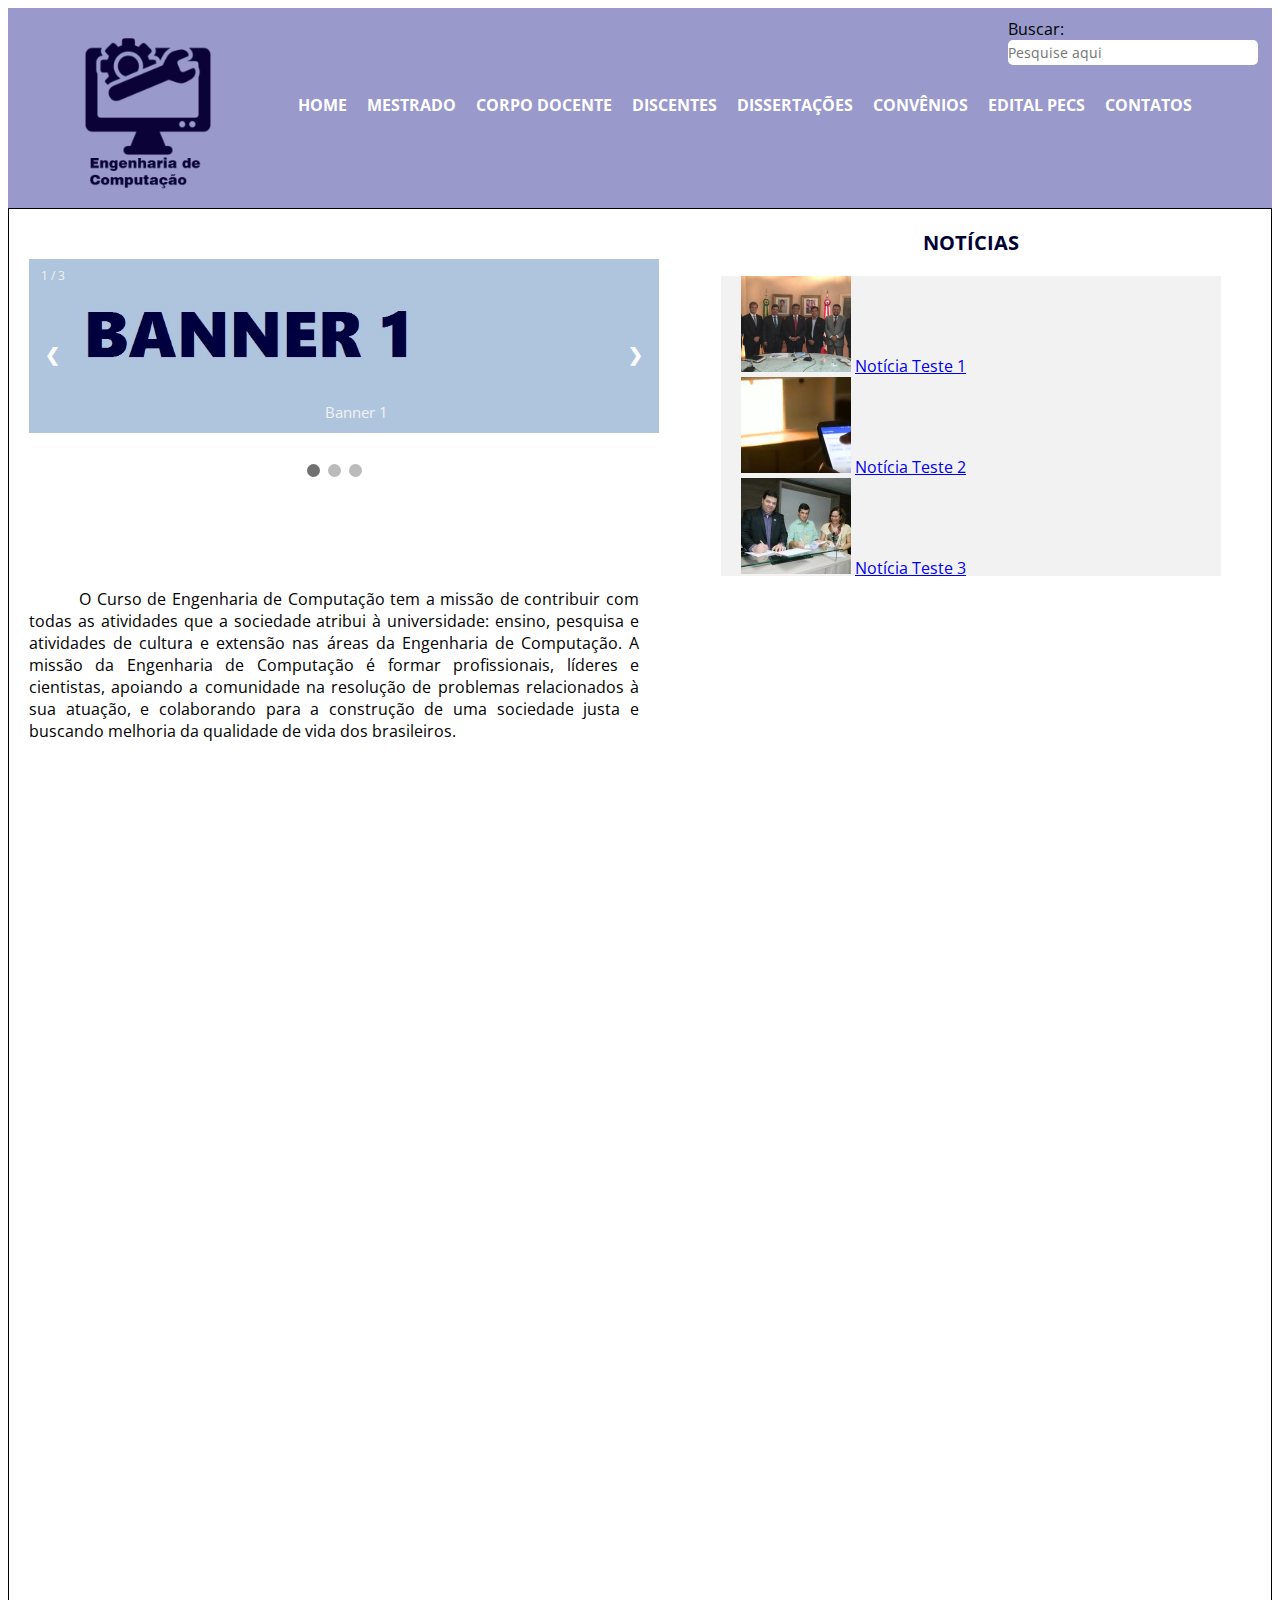
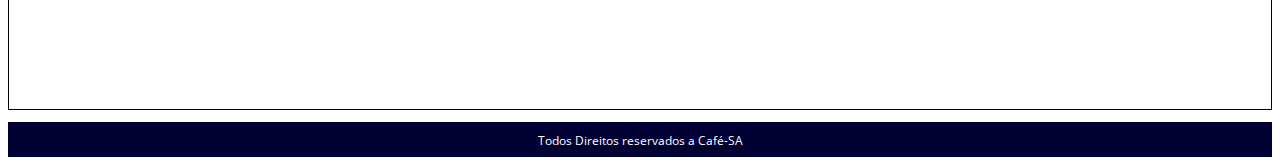
==== Projeto1/public_html/index.html @ 055b286e "Alinhamento e mudança da cor de  background ao passar o cursor em notícias" ====
<!DOCTYPE html>
<html lang="pt-br">

    <head>
        <link href='http://fonts.googleapis.com/css?family=Open+Sans:400,700' rel="stylesheet" type="text/css">
        <meta charset="UTF-8">
        <title>Home</title>
        <link href="css/estilo.css" type="text/css" rel="stylesheet">
        <link rel="shortcut icon" type="image/x-icon" href="imagem/logo3.ico" />
    </head>

    <body>
        <div id="home">
            <div id="titulo">
                <!--<figure class = "logo"><img src="imagem/logo4_1.png" alt="LogoEngcomp"></figure> -->
                <nav class="menu">  
                    <form> Buscar: <input id="input" type="text" placeholder="Pesquise aqui"></form>
                    <ul>
                        <li><img src="imagem/logo4_1.png" alt="LogoEngcomp" width="120"></li>
                        <li id="Home"><a href="index.html">Home</a></li>
                        <li><a href="mestrado.html">Mestrado</a></li>
                        <li><a href="corpo.html">Corpo Docente</a></li>
                        <li><a href="discente.html">Discentes</a></li>
                        <li><a href="dissertacao.html">Dissertações</a></li>
                        <li><a href="convenio.html">Convênios</a></li>
                        <li><a href="edital.html">Edital PECS</a></li>
                        <li><a href="contatos.html">Contatos</a></li>

                    </ul>

                </nav>
            </div>
            <div class="conteudo">
                <div class="ladoEsquerdo">
                    <div class="banner">
                        <div class="slideshow-container">
                            <div class="mySlides fade">
                                <div class="numbertext">1 / 3</div>
                                <img src="imagem/banner1.jpg" style="width:100%">
                                <div class="textBanner">Banner 1</div>
                            </div>

                            <div class="mySlides fade">
                                <div class="numbertext">2 / 3</div>
                                <img src="imagem/banner2.jpg" style="width:100%">
                                <div class="textBanner">Banner 2</div>
                            </div>

                            <div class="mySlides fade">
                                <div class="numbertext">3 / 3</div>
                                <img src="imagem/banner3.jpg" style="width:100%">
                                <div class="textBanner">Banner 3</div>
                            </div>

                            <a class="prev" onclick="plusSlides(-1)">&#10094;</a>
                            <a class="next" onclick="plusSlides(1)">&#10095;</a>
                        </div>
                        <br>

                        <div style="text-align:center">
                            <span class="dot" onclick="currentSlide(1)"></span> 
                            <span class="dot" onclick="currentSlide(2)"></span> 
                            <span class="dot" onclick="currentSlide(3)"></span> 
                        </div>
                    </div>

                    <div class="historia">
                                   
                        <p> O Curso de Engenharia de Computação tem a missão de contribuir com todas as atividades que a sociedade atribui à universidade: ensino, pesquisa e atividades de cultura e extensão nas áreas da Engenharia de Computação. A missão da Engenharia de Computação é formar profissionais, líderes e cientistas, apoiando a comunidade na resolução de problemas relacionados à sua atuação, e colaborando para a construção de uma sociedade justa e buscando melhoria da qualidade de vida dos brasileiros.</p>

                    </div>
                </div>
                <div class="ladoDireito">
                    <p>NOTÍCIAS</p>
                    <div  id="scroll">
                      
                        <div class="noticias">
                            <img src="imagem/not1.png" alt="noticia.png"/>
                            <a href="#">Notícia Teste 1</a>
                        </div>
                        <div class="noticias">
                            <img src="imagem/not2.png" alt="noticia.png"/>
                            <a href="#">Notícia Teste 2 </a>
                        </div>
                        <div class="noticias">
                            <img src="imagem/not3.png" alt="noticia.png"/>
                            <a href="#">Notícia Teste 3 </a>
                        </div>

                    </div>
                    <div class = "acesso">

                    </div>

                </div>
            </div>
            <footer>
                <p> Todos Direitos reservados a Café-SA</p>
            </footer>
        </div>

        <script src="js/javascript.js"></script>
    </body>
</html>
---- Projeto1/public_html/css/estilo.css ----
@charset "utf-8";

body{
    font-family: "Open Sans";
}

*{
    padding: 0;
    border: 0;
    list-style: none;
}

#home{
    border: none;
    margin: 0 auto;

}
#titulo{
    margin: 0 auto;
    border: none;

}
.menu {
    list-style-type: none;
    margin: 0;
    padding: 0;
    overflow: hidden;
    background-color: #99C;
    height:200px;
}

.menu li {
    float: left;
}

.menu li a {
    display: block;
    color: white;
    text-align: center;
    padding: 10px 10px;
    text-decoration: none;
    margin-top: 60px;
    font-size:16px;
    font-weight: bold;
    text-transform: uppercase;
}

.menu li a:hover:not(.active) {
    background-color: #003;
}

.menu li img {
    margin:10px 50px;
    width: 180px;
}

.menu form{
    position:absolute;
    margin-top:10px;
    margin-left:1000px;

}

.menu input{
    width:250px;
    height:25px;
    border-radius: 5px 5px;
    font-family:"Open Sans";
    font-size:14px;
}

.conteudo{
    height: 1500px;
    text-align:center;
    border:solid thin black;
}

.ladoEsquerdo{
    float:left;
    width:650px;
    height: 1500px;
    /*border:solid thin red; */
}
.ladoDireito{
    float:right;
    width:600px;
    height: 1500px;
    /* border:solid thin blue;*/
}

.ladoDireito>p{
    font-family: "Open Sans";
    font-size:20px;
    color:#003;
    font-weight: bold;
}

.noticias {
    color:#003;
    font-family: "Open Sans";
    text-align: left;
    padding-left: 20px;
 }

#scroll div:hover{
    background-color:#CDC9C9;
}


footer{
    background-color: #003;
    color:white;
    height:35px;
    font-size:12px;
    margin:0;

}
footer p{
    text-align: center;
    padding: 10px;

}

/* Slideshow container */
.slideshow-container {
    max-width: 1000px;
    position: relative;
    margin-top: 50px;
    margin-left:20px
}

/* Botões Next & previous */
.prev, .next {
    cursor: pointer;
    position: absolute;
    top: 0;
    top: 50%;
    width: auto;
    margin-top: -22px;
    padding: 16px;
    color: white;
    font-weight: bold;
    font-size: 18px;
    transition: 0.6s ease;
    border-radius: 0 3px 3px 0;
}

/* Posição do botão Next*/
.next {
    right: 0;
    border-radius: 3px 0 0 3px;
}
/* Posição do botão Prev*/
.prev{
    left:0;
    border-radius: 3px 0 0 3px;
}

/* cores quando os botões são selecionados*/
.prev:hover, .next:hover {
    background-color: #003;
}

/* texto do banner */
.textBanner {
    color: #f2f2f2;
    font-size: 15px;
    padding: 8px 12px;
    position: absolute;
    bottom: 8px;
    width: 100%;
    text-align: center;
    font-family: "Open Sans";
}

/* Números do texto do topo - índice (1/3 etc) */
.numbertext {
    color: #f2f2f2;
    font-size: 12px;
    padding: 8px 12px;
    position: absolute;
    top: 0;
}

/* Botões do banner*/
.dot {
    cursor:pointer;
    height: 13px;
    width: 13px;
    margin: 0 2px;
    background-color: #bbb;
    border-radius: 50%;
    display: inline-block;
    transition: background-color 0.6s ease;
}

.active, .dot:hover {
    background-color: #717171;
}

/* Fading animation */
.fade {
    -webkit-animation-name: fade;
    -webkit-animation-duration: 1.5s;
    animation-name: fade;
    animation-duration: 1.5s;
}

@-webkit-keyframes fade {
    from {opacity: .4} 
    to {opacity: 1}
}

@keyframes fade {
    from {opacity: .4} 
    to {opacity: 1}
}


.historia {
    text-align: justify;
    margin:80px 10px;
    padding:10px;
    text-indent: 50px;
}

#scroll {
    width: 500px;
    height: 300px;
    background-color: #f2f2f2;
    overflow: auto; 
    margin-left: 50px;
}
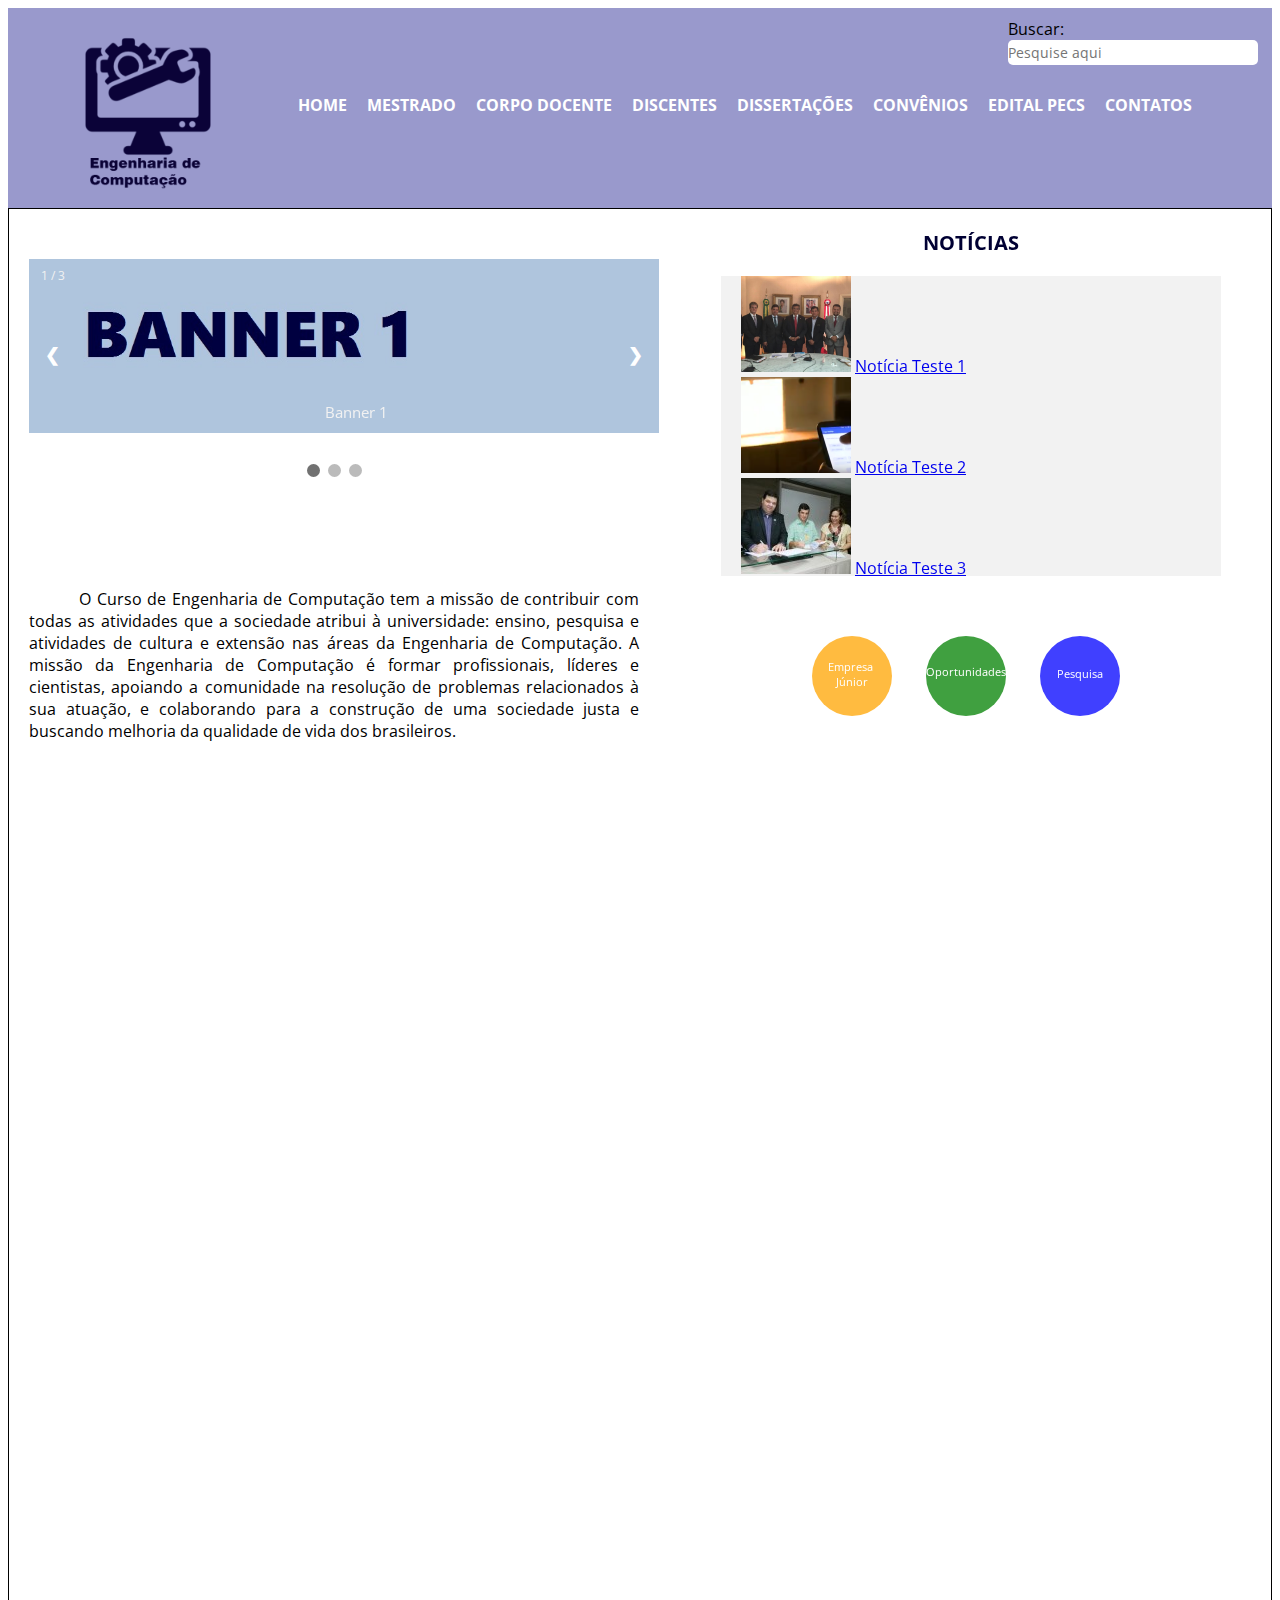
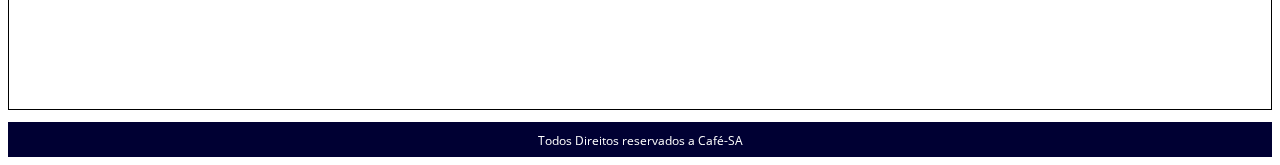
==== commit 2c903365: "Inserção dos svg's de Empresa Júnior, Oportunidades e Pesquisa com efeito CSS" ====
--- a/Projeto1/public_html/index.html
+++ b/Projeto1/public_html/index.html
@@ -65,7 +65,7 @@
                     </div>
 
                     <div class="historia">
-                                   
+
                         <p> O Curso de Engenharia de Computação tem a missão de contribuir com todas as atividades que a sociedade atribui à universidade: ensino, pesquisa e atividades de cultura e extensão nas áreas da Engenharia de Computação. A missão da Engenharia de Computação é formar profissionais, líderes e cientistas, apoiando a comunidade na resolução de problemas relacionados à sua atuação, e colaborando para a construção de uma sociedade justa e buscando melhoria da qualidade de vida dos brasileiros.</p>
 
                     </div>
@@ -73,7 +73,7 @@
                 <div class="ladoDireito">
                     <p>NOTÍCIAS</p>
                     <div  id="scroll">
-                      
+
                         <div class="noticias">
                             <img src="imagem/not1.png" alt="noticia.png"/>
                             <a href="#">Notícia Teste 1</a>
@@ -89,6 +89,20 @@
 
                     </div>
                     <div class = "acesso">
+                        <svg class="bolas" width="110" height="100" >
+                        <circle cx="50" cy="50" r="40"  fill="orange" />
+                        <text x="50" y="45" fill="white" font-family="Open Sans" font-size="11" text-anchor="middle">Empresa
+                        <tspan x="50" y="60"> Júnior</tspan>
+                        </text>
+                        </svg>
+                        <svg class="bolas" width="110" height="100">
+                        <circle cx="50" cy="50" r="40"  fill="green" />
+                        <text x="50" y="50" fill="white" font-family="Open Sans" font-size="11px" text-anchor="middle">Oportunidades</text>
+                        </svg>
+                        <svg class="bolas" width="110" height="100">
+                        <circle cx="50" cy="50" r="40"  fill="blue" />
+                        <text x="50" y="52" fill="white" font-family="Open Sans" font-size="11px" text-anchor="middle">Pesquisa</text>
+                        </svg>
 
                     </div>
 
--- a/Projeto1/public_html/css/estilo.css
+++ b/Projeto1/public_html/css/estilo.css
@@ -231,3 +231,16 @@
     overflow: auto; 
     margin-left: 50px;
 }
+
+.acesso{
+    margin-top: 50px;
+}
+
+.bolas{
+    opacity:0.75;
+ }
+
+.bolas:hover{
+   opacity:1;
+   zoom:150%;
+}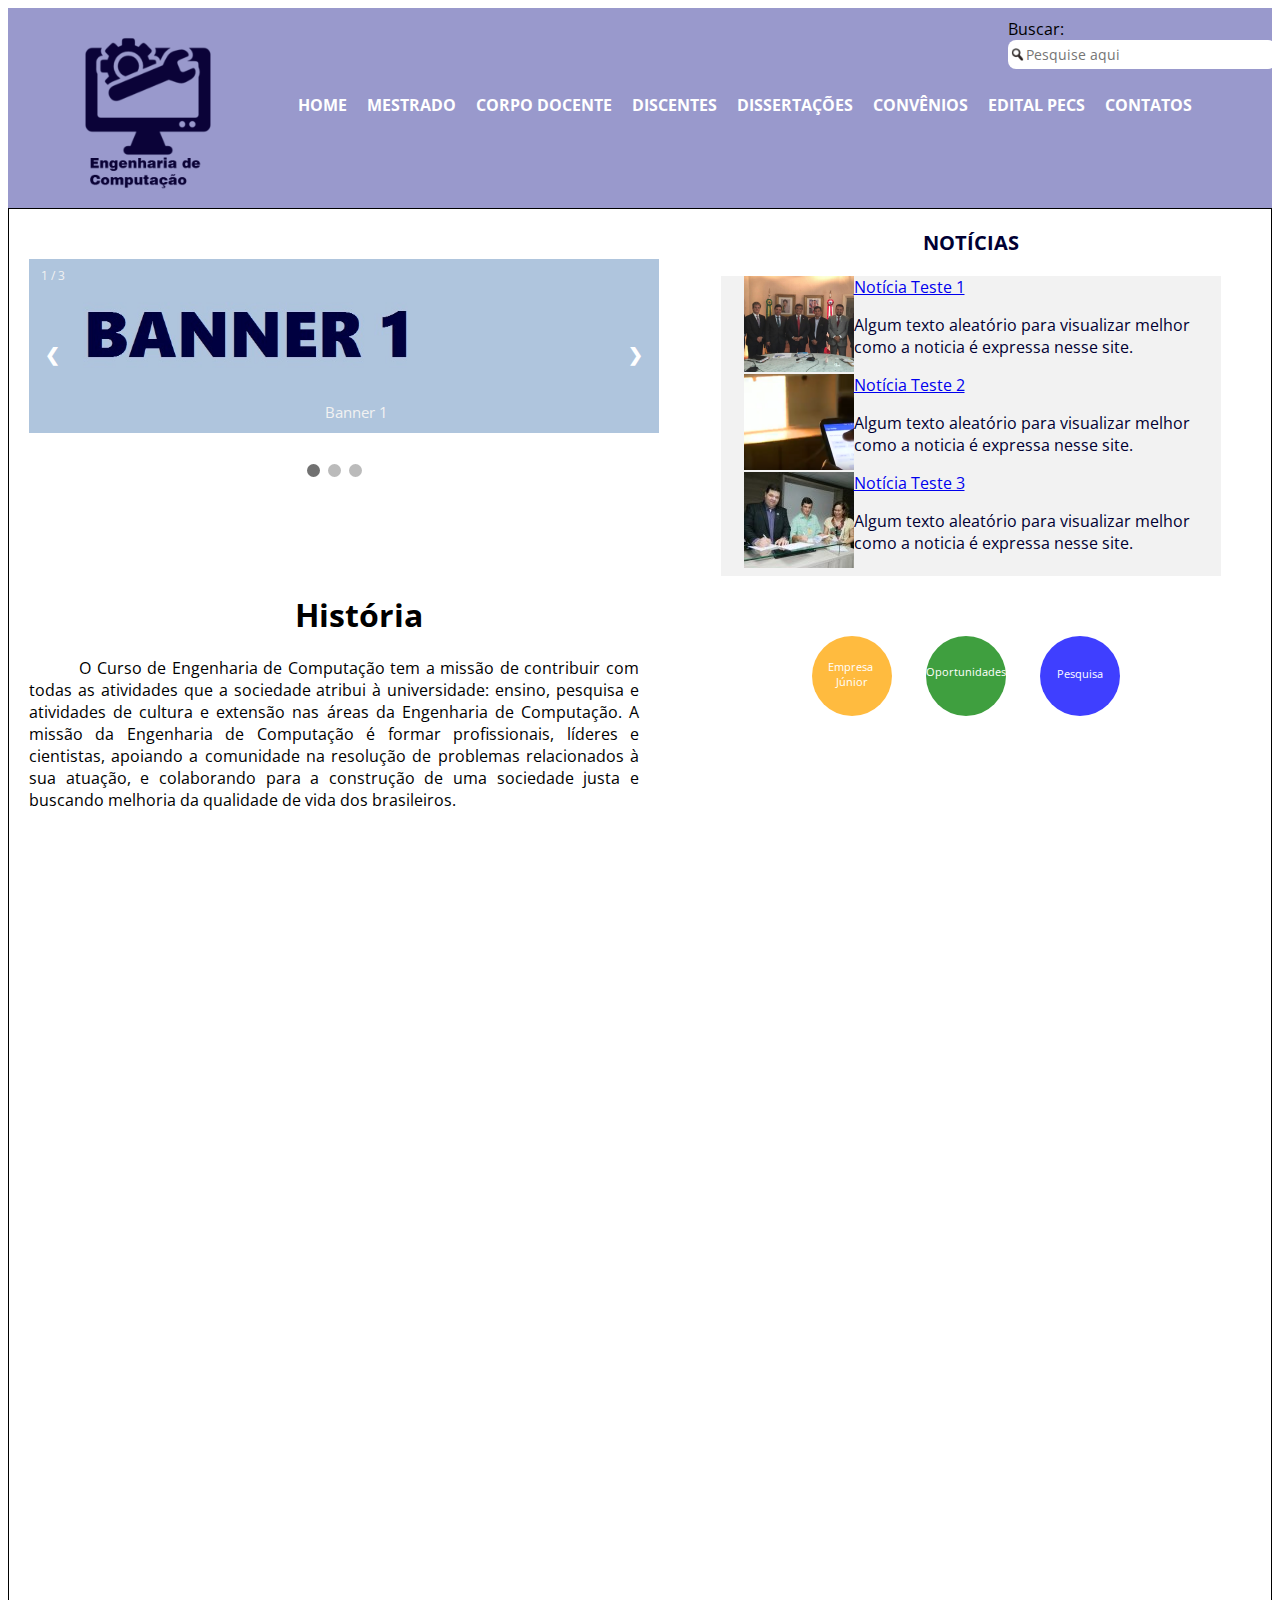
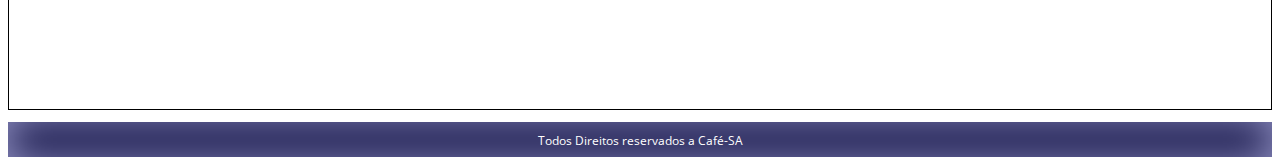
==== commit 3036ac1c: "Coloquei um efeito de sombra no rodapé da página principal" ====
--- a/Projeto1/public_html/index.html
+++ b/Projeto1/public_html/index.html
@@ -65,7 +65,7 @@
                     </div>
 
                     <div class="historia">
-
+                        <h1 id="titulo_centralizado">História</h1>
                         <p> O Curso de Engenharia de Computação tem a missão de contribuir com todas as atividades que a sociedade atribui à universidade: ensino, pesquisa e atividades de cultura e extensão nas áreas da Engenharia de Computação. A missão da Engenharia de Computação é formar profissionais, líderes e cientistas, apoiando a comunidade na resolução de problemas relacionados à sua atuação, e colaborando para a construção de uma sociedade justa e buscando melhoria da qualidade de vida dos brasileiros.</p>
 
                     </div>
@@ -75,16 +75,20 @@
                     <div  id="scroll">
 
                         <div class="noticias">
-                            <img src="imagem/not1.png" alt="noticia.png"/>
+                            <img class="noticia" src="imagem/not1.png" alt="noticia.png"/>  
                             <a href="#">Notícia Teste 1</a>
+                            <p>Algum texto aleatório para visualizar melhor como a noticia é expressa nesse site.</p>  
                         </div>
                         <div class="noticias">
-                            <img src="imagem/not2.png" alt="noticia.png"/>
-                            <a href="#">Notícia Teste 2 </a>
+                            <img class="noticia" src="imagem/not2.png" alt="noticia.png"/> 
+                            <a href="#">Notícia Teste 2</a>
+                            <p>Algum texto aleatório para visualizar melhor como a noticia é expressa nesse site.</p>
+                            
                         </div>
                         <div class="noticias">
-                            <img src="imagem/not3.png" alt="noticia.png"/>
-                            <a href="#">Notícia Teste 3 </a>
+                            <img class="noticia" src="imagem/not3.png" alt="noticia.png"/>
+                            <a href="#">Notícia Teste 3</a>
+                            <p>Algum texto aleatório para visualizar melhor como a noticia é expressa nesse site.</p>
                         </div>
 
                     </div>
@@ -108,7 +112,7 @@
 
                 </div>
             </div>
-            <footer>
+            <footer id="rodape">
                 <p> Todos Direitos reservados a Café-SA</p>
             </footer>
         </div>
--- a/Projeto1/public_html/css/estilo.css
+++ b/Projeto1/public_html/css/estilo.css
@@ -19,6 +19,10 @@
     margin: 0 auto;
     border: none;
 
+}
+.menudestaque{
+    background-color: #003;
+    cursor: default;
 }
 .menu {
     list-style-type: none;
@@ -43,10 +47,13 @@
     font-size:16px;
     font-weight: bold;
     text-transform: uppercase;
+    transition: background-color .6s;
+    border-radius: 6px;
 }
 
 .menu li a:hover:not(.active) {
     background-color: #003;
+    color: #ccc;
 }
 
 .menu li img {
@@ -67,6 +74,14 @@
     border-radius: 5px 5px;
     font-family:"Open Sans";
     font-size:14px;
+    background-image: URL('../imagem/Search-icon.png');
+    background-size: 13px 13px;
+    background-position: 1% 50%;
+    background-repeat: no-repeat;
+    background-color: #ffffff;
+    padding: 2px 0 2px 18px;
+    color: #000000;
+    border-radius: 8px;
 }
 
 .conteudo{
@@ -238,9 +253,23 @@
 
 .bolas{
     opacity:0.75;
+    
  }
 
 .bolas:hover{
    opacity:1;
-   zoom:150%;
+   transform: scale(1.5);
+}
+
+#titulo_centralizado {
+    text-align: center;
+}
+
+.noticia {
+    float: left;
+    padding-left: 2.5px;
+}
+
+#rodape {
+    box-shadow: inset 0 0 40px #99C;
 }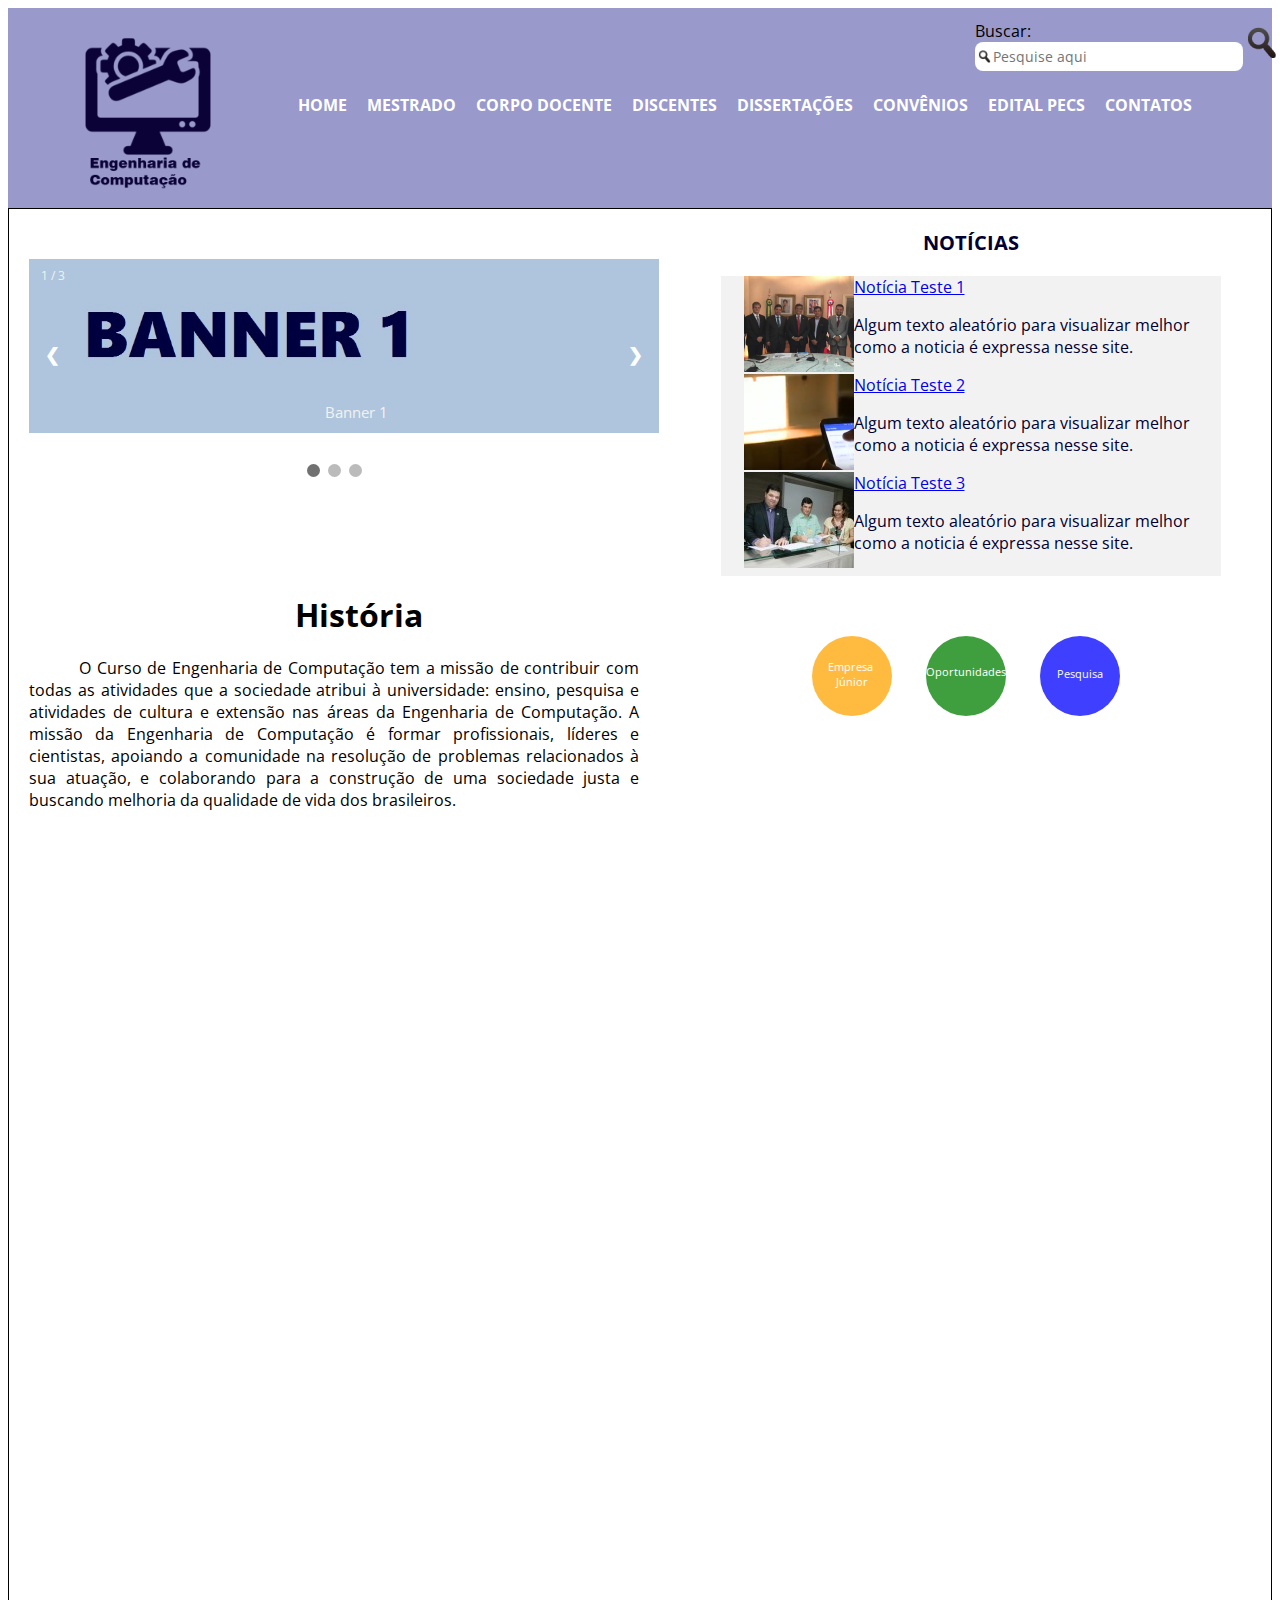
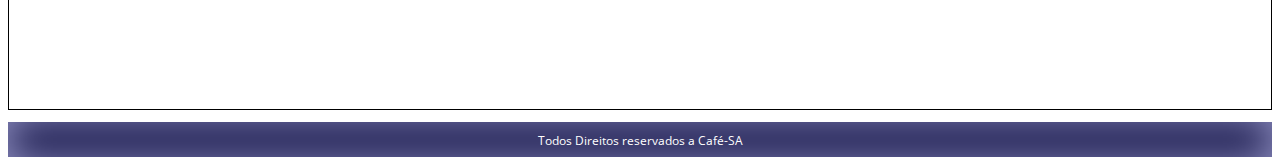
==== commit d2707cff: "Mudando transição de menu para delay de .6s no CSS Dando uns padding no input de busca, ficar mais a" ====
--- a/Projeto1/public_html/index.html
+++ b/Projeto1/public_html/index.html
@@ -14,7 +14,7 @@
             <div id="titulo">
                 <!--<figure class = "logo"><img src="imagem/logo4_1.png" alt="LogoEngcomp"></figure> -->
                 <nav class="menu">  
-                    <form> Buscar: <input id="input" type="text" placeholder="Pesquise aqui"></form>
+                    <form><table><tr><td> Buscar: <input id="input" type="text" placeholder="Pesquise aqui"></td><td><a href="#"><img src="imagem/Search-icon.png"></a></td></tr></table></form>
                     <ul>
                         <li><img src="imagem/logo4_1.png" alt="LogoEngcomp" width="120"></li>
                         <li id="Home"><a href="index.html">Home</a></li>
--- a/Projeto1/public_html/css/estilo.css
+++ b/Projeto1/public_html/css/estilo.css
@@ -64,7 +64,7 @@
 .menu form{
     position:absolute;
     margin-top:10px;
-    margin-left:1000px;
+    margin-left:965px;
 
 }
 
@@ -272,4 +272,4 @@
 
 #rodape {
     box-shadow: inset 0 0 40px #99C;
-}+}
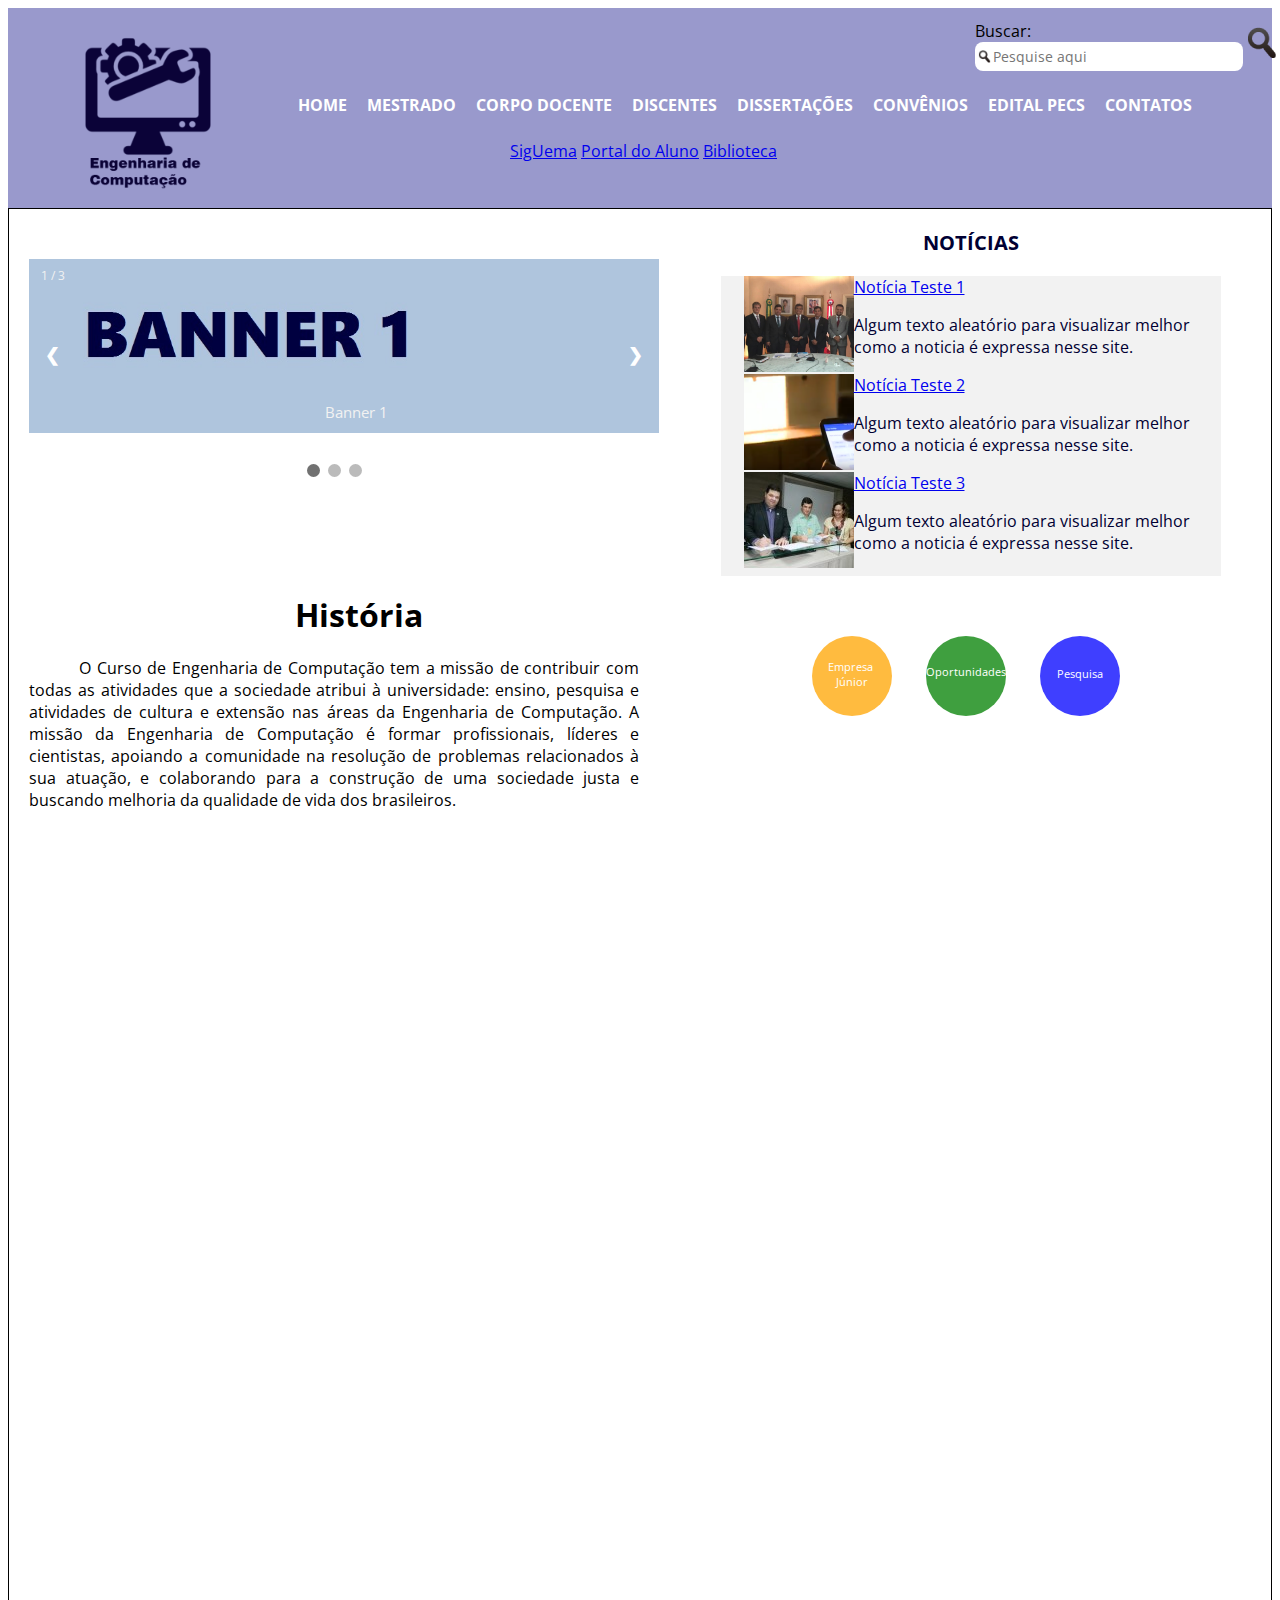
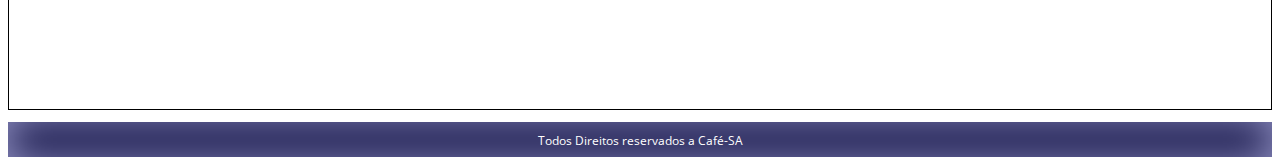
==== commit 7df631d1: "Links do Sig uema, biblioteca, no topo da pag." ====
--- a/Projeto1/public_html/index.html
+++ b/Projeto1/public_html/index.html
@@ -14,7 +14,7 @@
             <div id="titulo">
                 <!--<figure class = "logo"><img src="imagem/logo4_1.png" alt="LogoEngcomp"></figure> -->
                 <nav class="menu">  
-                    <form><table><tr><td> Buscar: <input id="input" type="text" placeholder="Pesquise aqui"></td><td><a href="#"><img src="imagem/Search-icon.png"></a></td></tr></table></form>
+                    <form><table><tr><td>Buscar: <input id="input" type="text" placeholder="Pesquise aqui"></td><td><a href="#"><img src="imagem/Search-icon.png"></a></td></tr></table></form>
                     <ul>
                         <li><img src="imagem/logo4_1.png" alt="LogoEngcomp" width="120"></li>
                         <li id="Home"><a href="index.html">Home</a></li>
@@ -30,6 +30,13 @@
 
                 </nav>
             </div>
+            
+             <div class ="link">
+                <a href="http://www.sig.uema.br/">SigUema</a>
+                <a href="http://www.uema.br/portal-do-aluno/">Portal do Aluno</a>
+                <a href="http://www.biblioteca.uema.br/">Biblioteca</a>
+            </div>
+            
             <div class="conteudo">
                 <div class="ladoEsquerdo">
                     <div class="banner">
--- a/Projeto1/public_html/css/estilo.css
+++ b/Projeto1/public_html/css/estilo.css
@@ -272,4 +272,14 @@
 
 #rodape {
     box-shadow: inset 0 0 40px #99C;
-}
+}
+
+
+.link{
+    position:absolute;
+    left:50%;
+    top:50%;
+    margin-left:-130px;
+    margin-top:-310px;
+    
+}